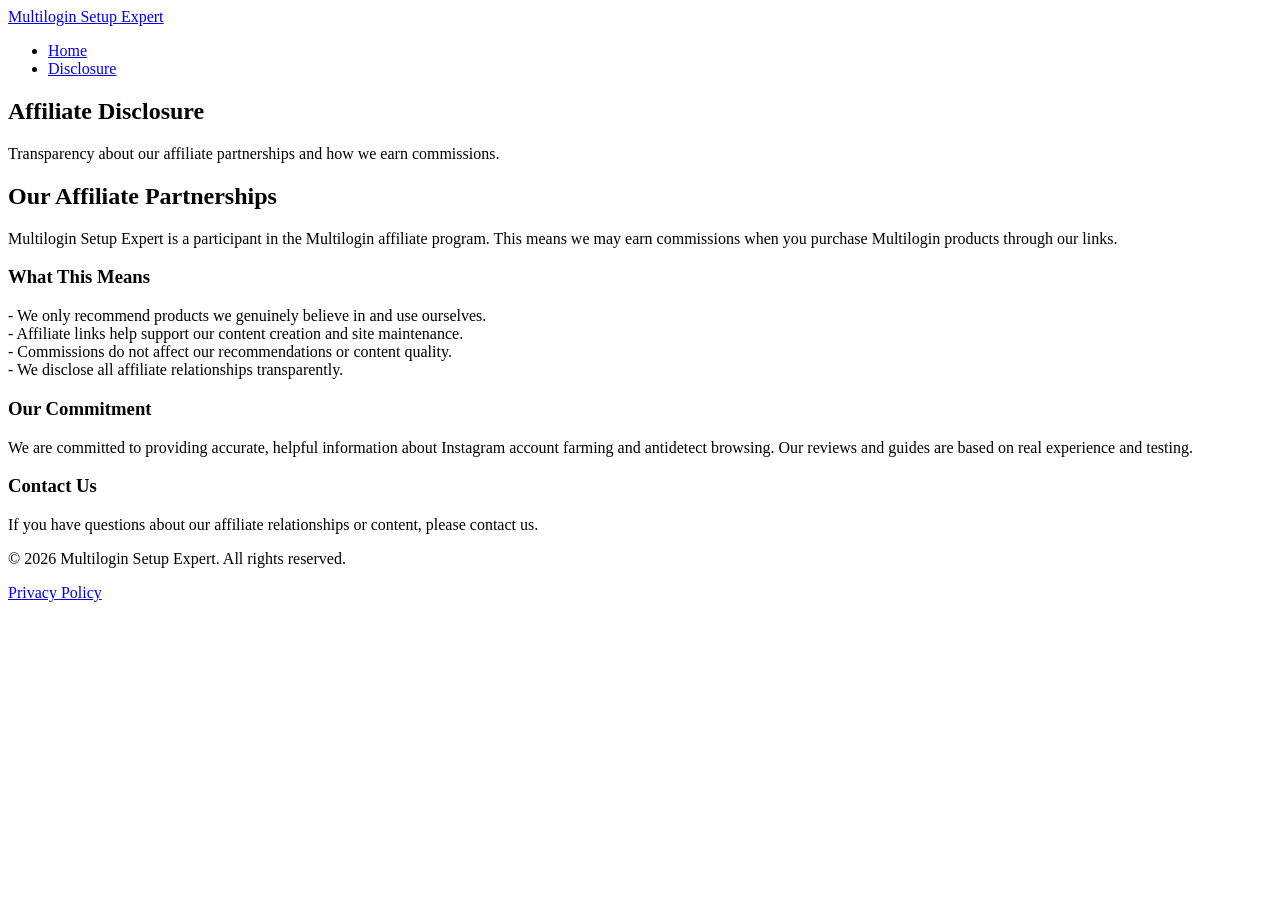
==== disclosure/index.html @ 3839ab1b "1" ====
<!DOCTYPE html>
<html lang="en">
<head>
    <meta charset="UTF-8">
    <meta name="viewport" content="width=device-width, initial-scale=1.0">
    <title>Affiliate Disclosure - Multilogin Setup Expert</title>
    <meta name="robots" content="index, follow, max-snippet:-1, max-image-preview:large">
    <meta property="og:title" content="Affiliate Disclosure - Multilogin Setup Expert">
    <meta property="og:description" content="Affiliate disclosure for Multilogin Setup Expert. Learn about our affiliate partnerships and how we earn commissions.">
    <meta property="og:url" content="https://multilogin-setup-guide.github.io/disclosure/">
    <meta property="og:type" content="article">
    <meta name="twitter:card" content="summary">
    <link rel="canonical" href="https://multilogin-setup-guide.github.io/disclosure/">
    <script type="application/ld+json">
    {
        "@context": "https://schema.org",
        "@type": "Article",
        "headline": "Affiliate Disclosure - Multilogin Setup Expert",
        "description": "Affiliate disclosure for Multilogin Setup Expert. Learn about our affiliate partnerships and how we earn commissions.",
        "author": {
            "@type": "Organization",
            "name": "Multilogin Setup Expert"
        },
        "datePublished": "2026-05-02"
    }
    </script>
</head>
<body>
    <header>
        <div class="container">
            <a href="/" class="logo">Multilogin Setup Expert</a>
            <nav>
                <ul>
                    <li><a href="/">Home</a></li>
                    <li><a href="#disclosure">Disclosure</a></li>
                </ul>
            </nav>
        </div>
    </header>

    <section class="hero">
        <div class="container">
            <h1>Affiliate Disclosure</h1>
            <p>Transparency about our affiliate partnerships and how we earn commissions.</p>
        </div>
    </section>

    <section id="disclosure" class="section">
        <div class="container">
            <h2>Our Affiliate Partnerships</h2>
            <p>Multilogin Setup Expert is a participant in the Multilogin affiliate program. This means we may earn commissions when you purchase Multilogin products through our links.</p>
            
            <h3>What This Means</h3>
            <p>- We only recommend products we genuinely believe in and use ourselves.<br>
            - Affiliate links help support our content creation and site maintenance.<br>
            - Commissions do not affect our recommendations or content quality.<br>
            - We disclose all affiliate relationships transparently.</p>
            
            <h3>Our Commitment</h3>
            <p>We are committed to providing accurate, helpful information about Instagram account farming and antidetect browsing. Our reviews and guides are based on real experience and testing.</p>
            
            <h3>Contact Us</h3>
            <p>If you have questions about our affiliate relationships or content, please contact us.</p>
        </div>
    </section>

    <footer>
        <div class="container">
            <p>&copy; 2026 Multilogin Setup Expert. All rights reserved.</p>
            <div>
                <a href="../privacy/">Privacy Policy</a>
            </div>
        </div>
    </footer>

    <script src="../assets/site.js"></script>
</body>
</html>
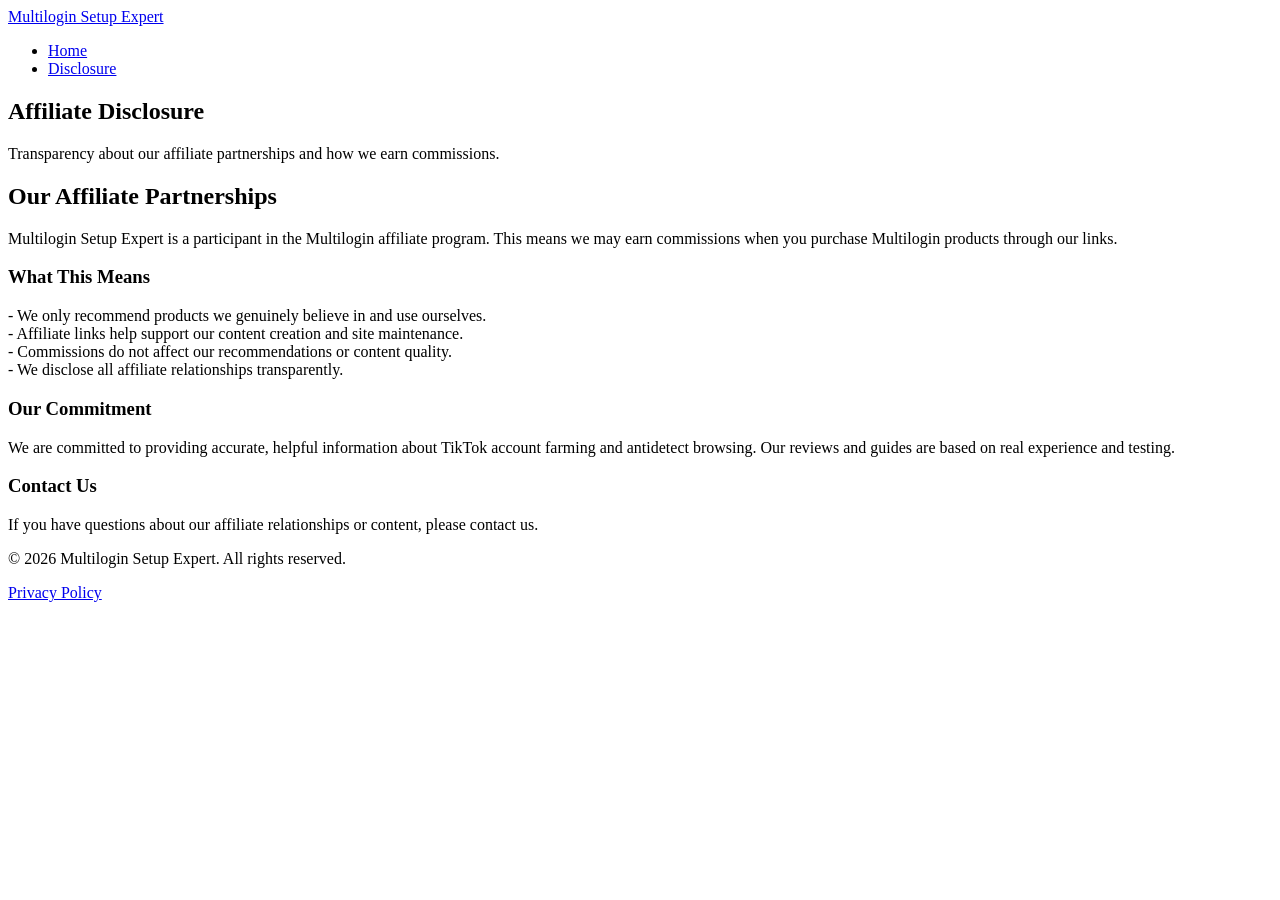
==== commit 90072f37: "3" ====
--- a/disclosure/index.html
+++ b/disclosure/index.html
@@ -57,7 +57,7 @@
             - We disclose all affiliate relationships transparently.</p>
             
             <h3>Our Commitment</h3>
-            <p>We are committed to providing accurate, helpful information about Instagram account farming and antidetect browsing. Our reviews and guides are based on real experience and testing.</p>
+            <p>We are committed to providing accurate, helpful information about TikTok account farming and antidetect browsing. Our reviews and guides are based on real experience and testing.</p>
             
             <h3>Contact Us</h3>
             <p>If you have questions about our affiliate relationships or content, please contact us.</p>
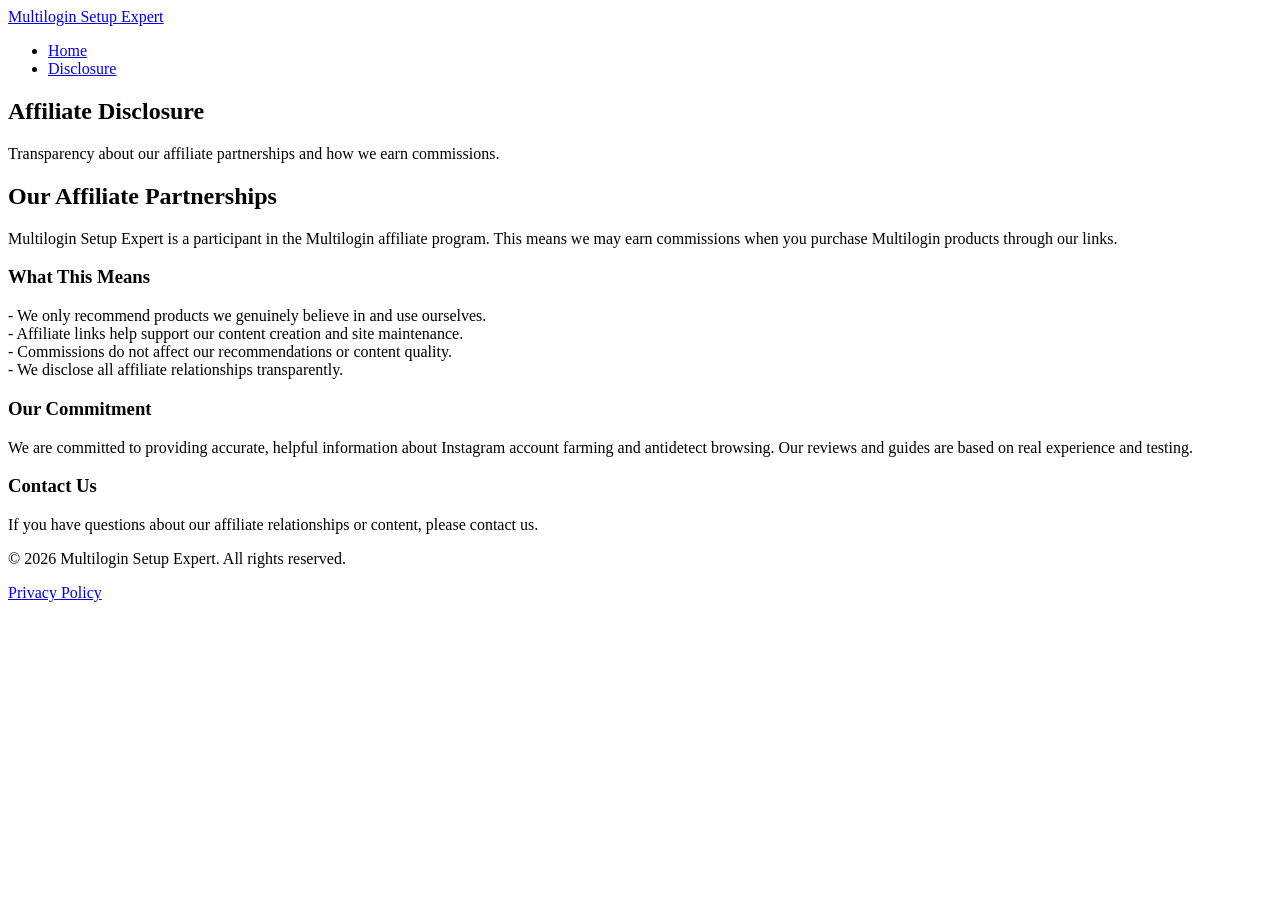
==== commit ba853b2d: "update" ====
--- a/disclosure/index.html
+++ b/disclosure/index.html
@@ -57,7 +57,7 @@
             - We disclose all affiliate relationships transparently.</p>
             
             <h3>Our Commitment</h3>
-            <p>We are committed to providing accurate, helpful information about TikTok account farming and antidetect browsing. Our reviews and guides are based on real experience and testing.</p>
+            <p>We are committed to providing accurate, helpful information about Instagram account farming and antidetect browsing. Our reviews and guides are based on real experience and testing.</p>
             
             <h3>Contact Us</h3>
             <p>If you have questions about our affiliate relationships or content, please contact us.</p>
